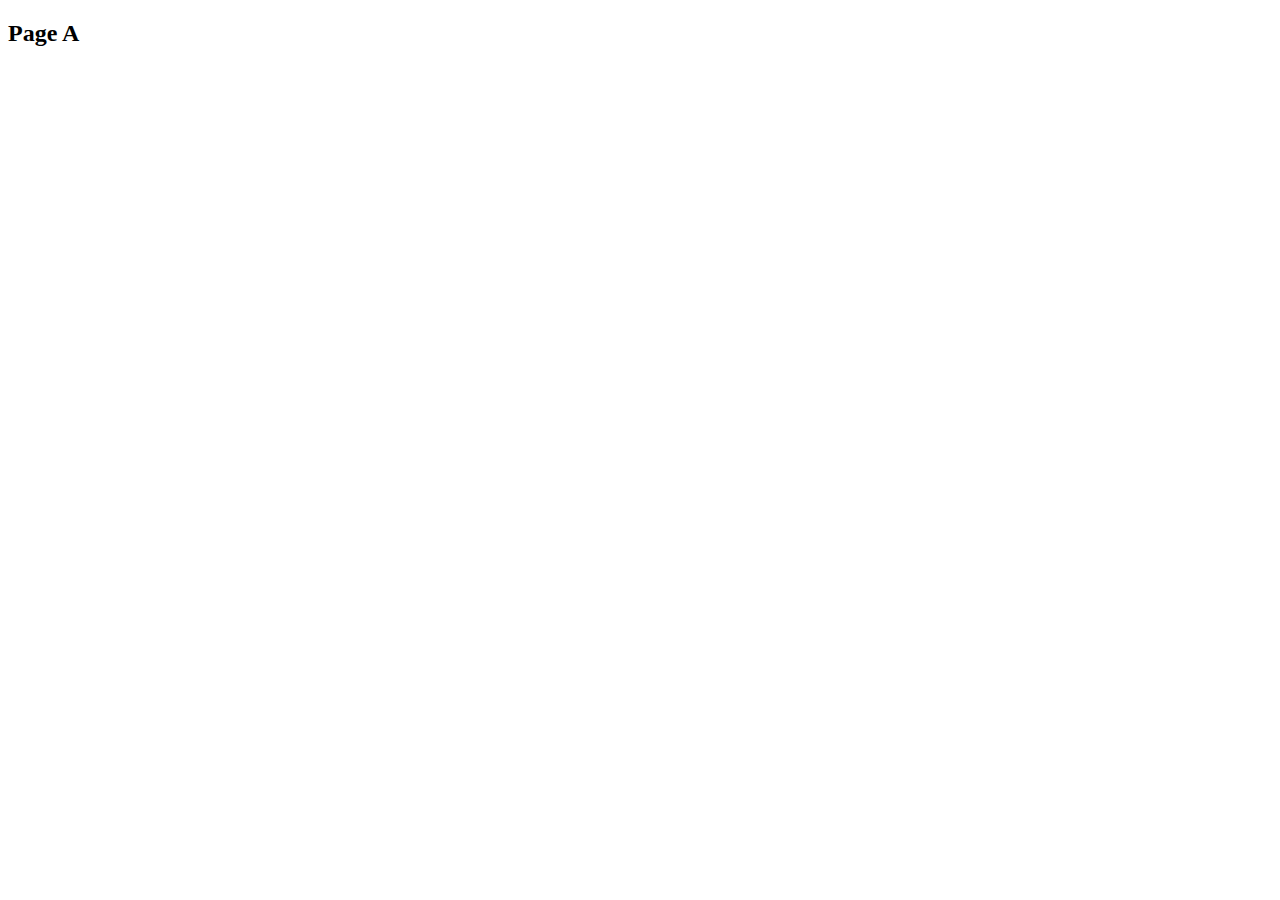
==== pageA.html @ 22cf93b5 "Simple Page A created" ====
<!DOCTYPE html>
<html lang="en">
<head>
    <meta charset="UTF-8">
    <meta name="viewport" content="width=device-width, initial-scale=1.0">
    <title>Page A</title>
</head>
<body>
    <h2>Page A</h2>
</body>
</html>
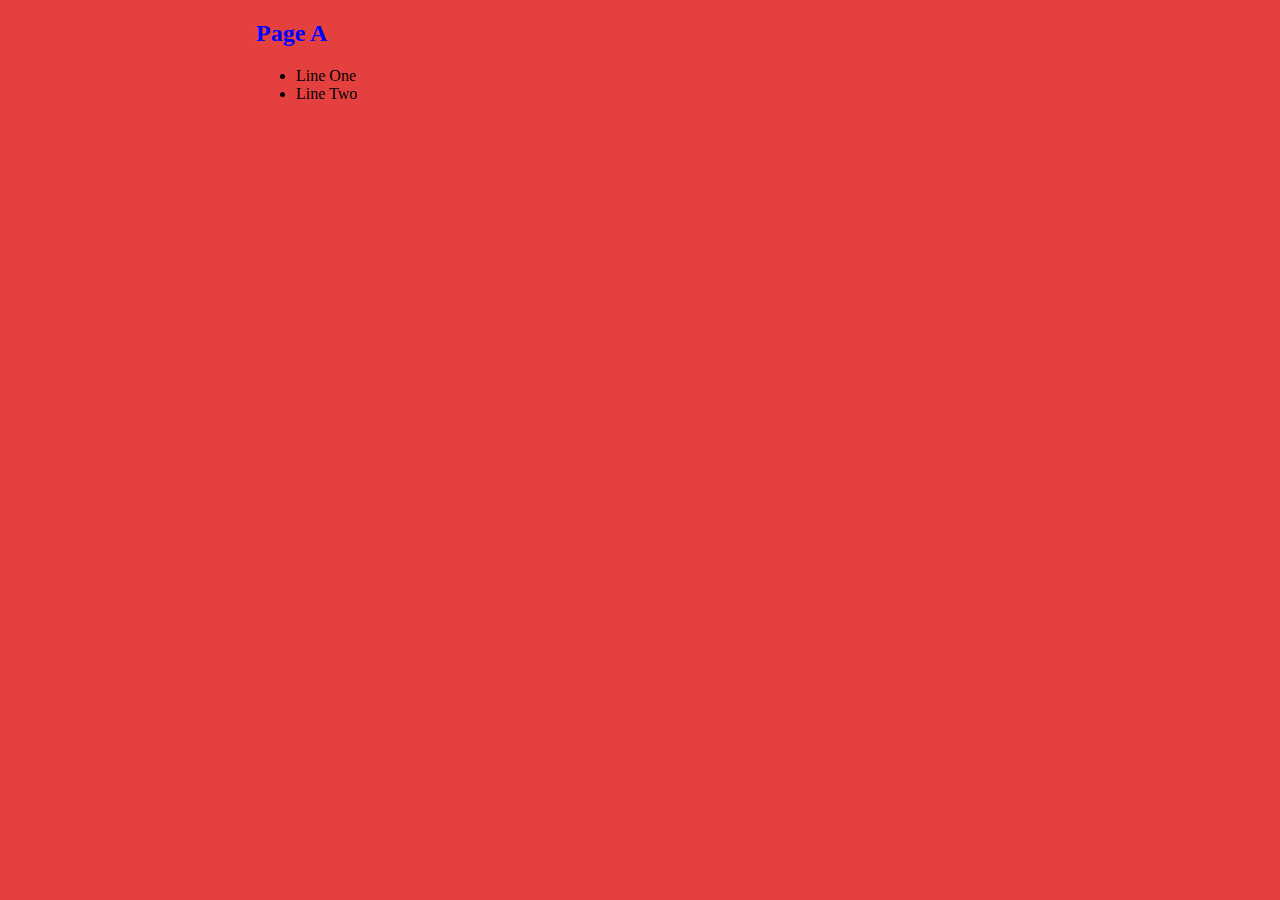
==== commit d6d03219: "H2 Styling and list items" ====
--- a/pageA.html
+++ b/pageA.html
@@ -3,9 +3,14 @@
 <head>
     <meta charset="UTF-8">
     <meta name="viewport" content="width=device-width, initial-scale=1.0">
+    <link rel="stylesheet" href="styles/styles.css">
     <title>Page A</title>
 </head>
 <body>
     <h2>Page A</h2>
+    <ul>
+        <li>Line One</li>
+        <li>Line Two</li>
+    </ul>
 </body>
 </html>--- a/styles/styles.css
+++ b/styles/styles.css
@@ -0,0 +1,9 @@
+body {
+    margin: auto;
+    background-color: rgb(229, 64, 64);
+    width: 60%;
+    
+}
+h2 {
+    color: blue;
+}